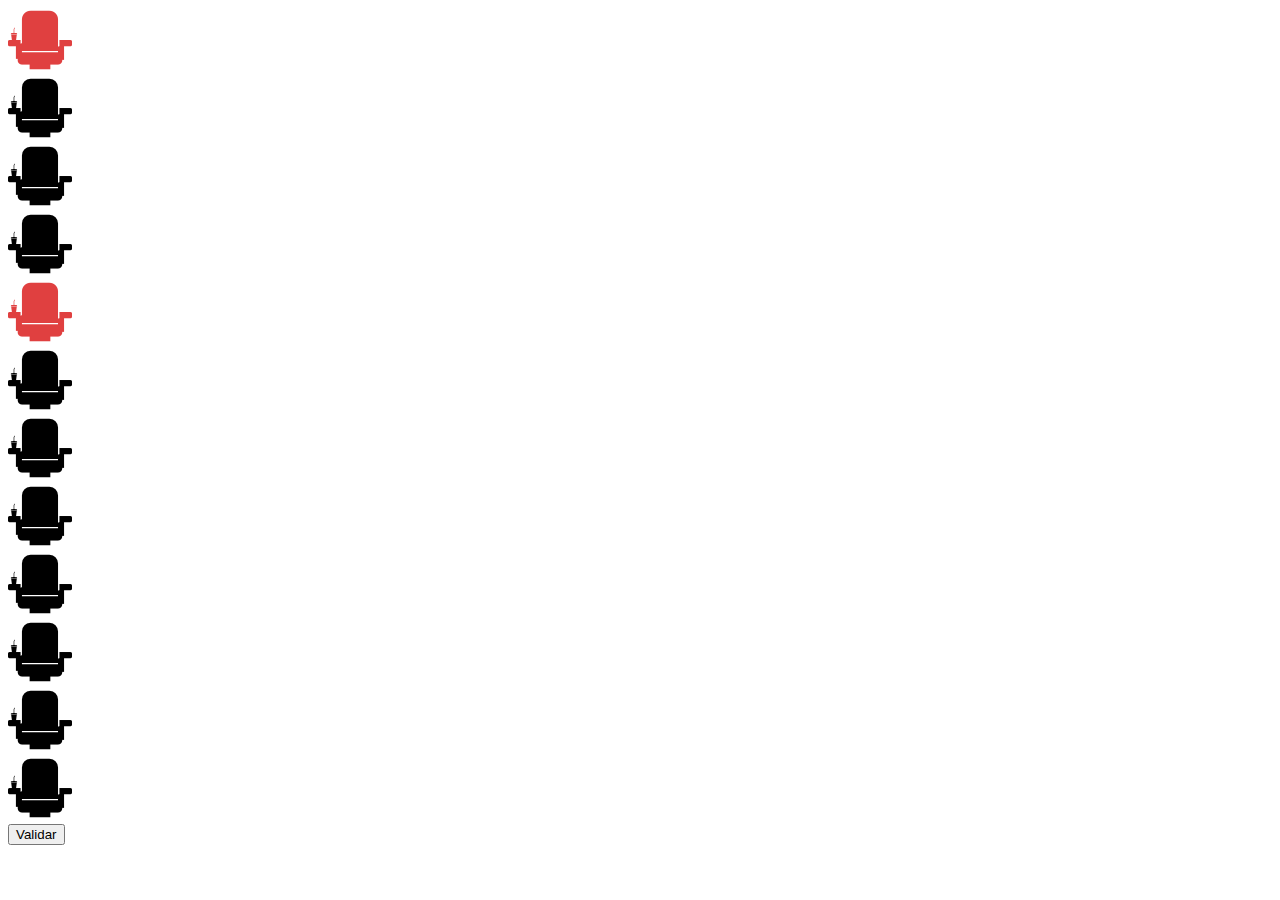
==== src/views/Cinema.html @ bcd83cba "psuh proyect" ====
<!DOCTYPE html>
<html lang="en">
<head>
    <meta charset="UTF-8">
    <meta http-equiv="X-UA-Compatible" content="IE=edge">
    <meta name="viewport" content="width=device-width, initial-scale=1.0">
    <title>Document</title>
    <!-- CSS only -->
<link href="https://cdn.jsdelivr.net/npm/bootstrap@5.2.1/dist/css/bootstrap.min.css" rel="stylesheet" integrity="sha384-iYQeCzEYFbKjA/T2uDLTpkwGzCiq6soy8tYaI1GyVh/UjpbCx/TYkiZhlZB6+fzT" crossorigin="anonymous">
</head>
<body>
    <header>

    </header>

    <main>
        <div class="container my-5">
            <div class="row">
                <div class="col-12 col-md-6" id="SalaCinema">
                </div>
                <div class="col-12 col-md-6 border border-start">
                        
                </div>
                <div class="col-12 col-md-6">
                    <button type="button" class="btn btn-info block">Validar</button>
                </div>
            </div>

        </div>
        
    </main>
    <footer>
    </footer>
<script src="../controllerCinema/COntrollerSalaCinema.js"  type="module">

</script>
    <!-- JavaScript Bundle with Popper -->
<script src="https://cdn.jsdelivr.net/npm/bootstrap@5.2.1/dist/js/bootstrap.bundle.min.js" integrity="sha384-u1OknCvxWvY5kfmNBILK2hRnQC3Pr17a+RTT6rIHI7NnikvbZlHgTPOOmMi466C8" crossorigin="anonymous"></script>
</body>
</html>
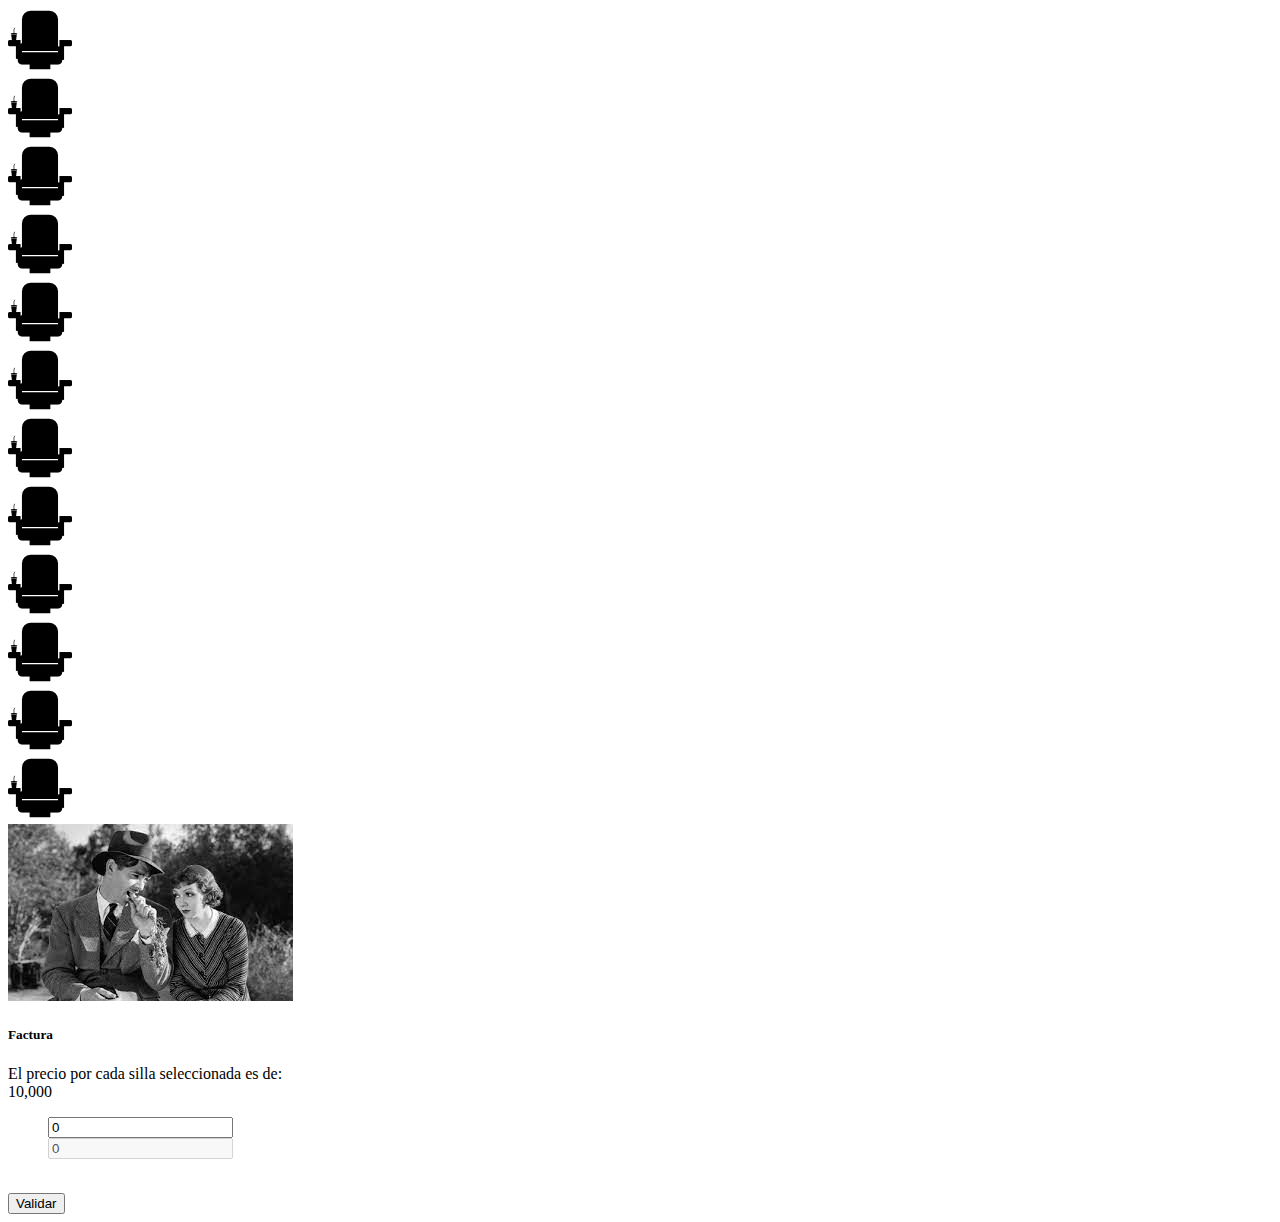
==== commit 88a98f55: "Add files services" ====
--- a/src/views/Cinema.html
+++ b/src/views/Cinema.html
@@ -1,40 +1,56 @@
 <!DOCTYPE html>
 <html lang="en">
+
 <head>
     <meta charset="UTF-8">
     <meta http-equiv="X-UA-Compatible" content="IE=edge">
     <meta name="viewport" content="width=device-width, initial-scale=1.0">
     <title>Document</title>
     <!-- CSS only -->
-<link href="https://cdn.jsdelivr.net/npm/bootstrap@5.2.1/dist/css/bootstrap.min.css" rel="stylesheet" integrity="sha384-iYQeCzEYFbKjA/T2uDLTpkwGzCiq6soy8tYaI1GyVh/UjpbCx/TYkiZhlZB6+fzT" crossorigin="anonymous">
+    <link href="https://cdn.jsdelivr.net/npm/bootstrap@5.2.1/dist/css/bootstrap.min.css" rel="stylesheet"
+        integrity="sha384-iYQeCzEYFbKjA/T2uDLTpkwGzCiq6soy8tYaI1GyVh/UjpbCx/TYkiZhlZB6+fzT" crossorigin="anonymous">
 </head>
+
 <body>
     <header>
-
     </header>
-
     <main>
         <div class="container my-5">
             <div class="row">
                 <div class="col-12 col-md-6" id="SalaCinema">
                 </div>
-                <div class="col-12 col-md-6 border border-start">
-                        
-                </div>
-                <div class="col-12 col-md-6">
-                    <button type="button" class="btn btn-info block">Validar</button>
+                <div style="display: block; margin-right: 200px;">
+                    <div class="col-12 col-md-6">
+                        <div class="card" style="width: 18rem; border-radius: 70px;">
+                            <img src="../../assets/img/descarga.png" class="card-img-top" alt="img">
+                            <div class="card-body">
+                                <h5 class="card-title">Factura </h5>
+                                <p class="card-text">El precio por cada silla seleccionada es de: 10,000 </p>
+                            </div>
+                            <ul class="list-group list-group-flush">
+                                <input id="IdNumsClciks" type="text" class="input-group-text" value="0">
+                                <br>
+                                <input id="IdCuentaFactura" type="text" class="input-group-text" value="0" disabled>
+                            </ul>
+                        </div>
+                    </div>
                 </div>
             </div>
-
+            <br>
+            <div class="col-12 col-md-6"> 
+                <button type="button" id="IdReservar" class="btn btn-info block">Validar</button>
+            </div>
         </div>
-        
     </main>
     <footer>
     </footer>
-<script src="../controllerCinema/COntrollerSalaCinema.js"  type="module">
+    <script src="../controllerCinema/COntrollerSalaCinema.js" type="module">
 
-</script>
+    </script>
     <!-- JavaScript Bundle with Popper -->
-<script src="https://cdn.jsdelivr.net/npm/bootstrap@5.2.1/dist/js/bootstrap.bundle.min.js" integrity="sha384-u1OknCvxWvY5kfmNBILK2hRnQC3Pr17a+RTT6rIHI7NnikvbZlHgTPOOmMi466C8" crossorigin="anonymous"></script>
+    <script src="https://cdn.jsdelivr.net/npm/bootstrap@5.2.1/dist/js/bootstrap.bundle.min.js"
+        integrity="sha384-u1OknCvxWvY5kfmNBILK2hRnQC3Pr17a+RTT6rIHI7NnikvbZlHgTPOOmMi466C8"
+        crossorigin="anonymous"></script>
 </body>
+
 </html>